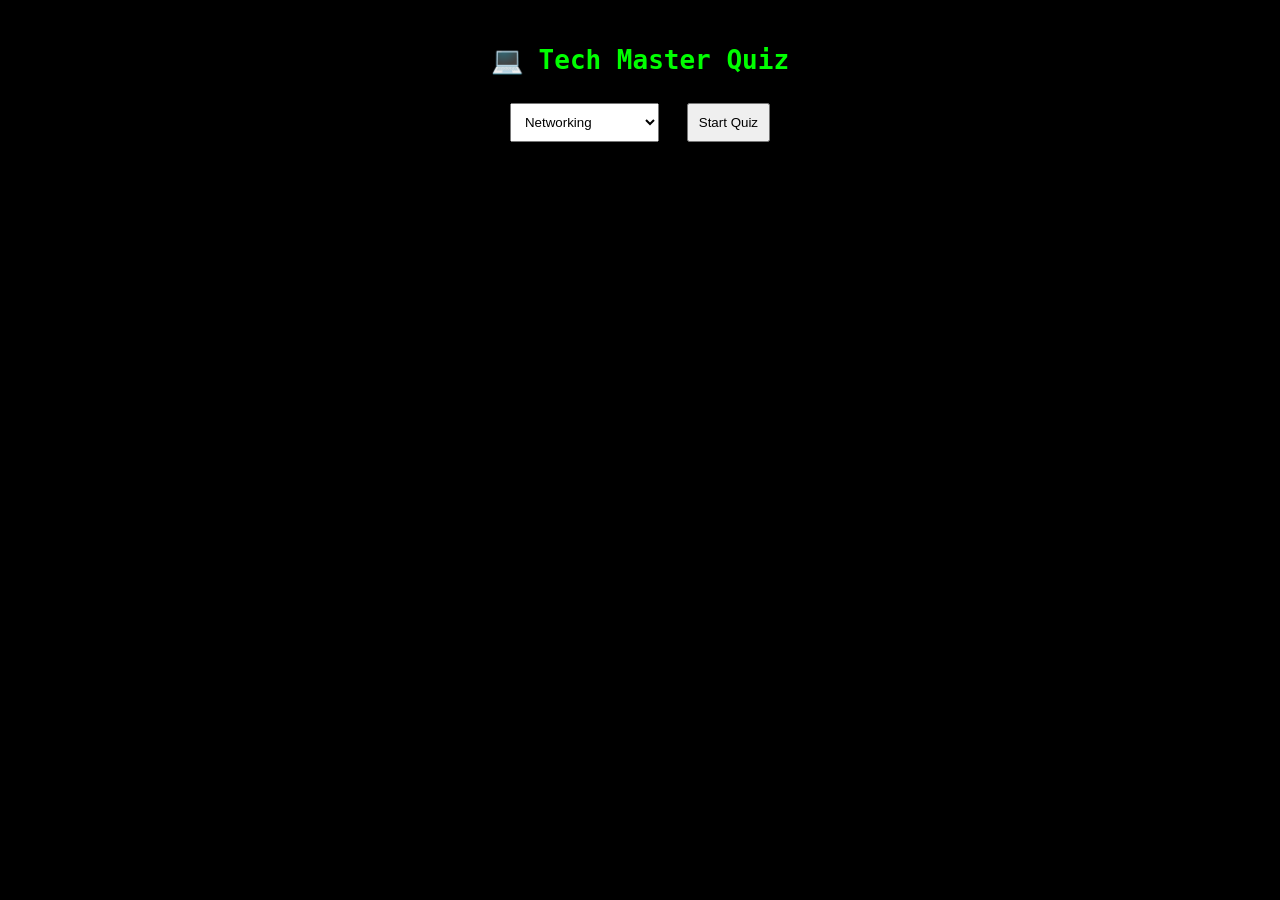
==== index.html @ 67327c17 "first version" ====
<!DOCTYPE html>
<html>
<head>
<link rel="manifest" href="manifest.json">
<meta name="theme-color" content="#000000">
    <title>Tech Master Quiz</title>

    <style>
        body {
            background: #000;
            color: lime;
            font-family: monospace;
            text-align: center;
            padding: 20px;
        }

        select, button {
            padding: 10px;
            margin: 10px;
            cursor: pointer;
        }

        .option {
            display: block;
            margin: 10px auto;
            width: 300px;
        }

        #question {
            margin-top: 30px;
            font-size: 18px;
        }

        #scoreBoard {
            margin-top: 20px;
        }
    </style>
</head>

<body>

    <h1>💻 Tech Master Quiz</h1>

    <select id="category">
        <option value="networking">Networking</option>
        <option value="cybersecurity">Cybersecurity</option>
        <option value="javascript">JavaScript</option>
        <option value="python">Python</option>
        <option value="linux">Linux</option>
        <option value="database">Databases</option>
        <option value="strategy">Strategic Thinking</option>
    </select>

    <button onclick="startQuiz()">Start Quiz</button>

    <div id="scoreBoard"></div>

    <div id="question"></div>
    <div id="options"></div>

    <p id="result"></p>

<script>
let score = Number(localStorage.getItem("score")) || 0;
let level = Number(localStorage.getItem("level")) || 1;
let xp = Number(localStorage.getItem("xp")) || 0;

function saveProgress() {
    localStorage.setItem("score", score);
    localStorage.setItem("level", level);
    localStorage.setItem("xp", xp);
}
const questions = {
    networking: [
        { q: "What does DNS do?", options: ["Resolves domain names", "Encrypts data", "Stores files", "Blocks malware"], answer: "Resolves domain names" },
        { q: "What protocol is used for web pages?", options: ["HTTP", "FTP", "SMTP", "SSH"], answer: "HTTP" },
        { q: "What does IP stand for?", options: ["Internet Protocol", "Internal Process", "Input Program", "Internet Packet"], answer: "Internet Protocol" },
        { q: "What device connects networks?", options: ["Router", "Mouse", "Switch", "Monitor"], answer: "Router" },
        { q: "What port does HTTP use?", options: ["80", "21", "22", "443"], answer: "80" },
        { q: "What is LAN?", options: ["Local Area Network", "Large Access Node", "Light Area Network", "Linked Access Node"], answer: "Local Area Network" },
        { q: "What does TCP ensure?", options: ["Reliable delivery", "Faster CPU", "File storage", "Encryption"], answer: "Reliable delivery" },
        { q: "What is a MAC address?", options: ["Hardware ID", "IP address", "Software key", "Browser ID"], answer: "Hardware ID" },
        { q: "Which layer is DNS in?", options: ["Application", "Network", "Transport", "Physical"], answer: "Application" },
        { q: "What is subnetting used for?", options: ["Dividing networks", "Speeding CPU", "Encrypting files", "Deleting viruses"], answer: "Dividing networks" }
    ],

    cybersecurity: [
        { q: "What is a firewall?", options: ["Traffic filter", "Virus scanner", "Password manager", "Router"], answer: "Traffic filter" },
        { q: "What is phishing?", options: ["Fake login attack", "WiFi setup", "Encryption", "Backup"], answer: "Fake login attack" },
        { q: "What does VPN do?", options: ["Encrypts traffic", "Speeds internet", "Deletes viruses", "Stores data"], answer: "Encrypts traffic" },
        { q: "What is brute force attack?", options: ["Password guessing", "Firewall setup", "Virus scan", "Data backup"], answer: "Password guessing" },
        { q: "What is malware?", options: ["Malicious software", "Safe app", "Network tool", "Browser"], answer: "Malicious software" },
        { q: "What is encryption?", options: ["Data protection", "File deletion", "Network speed", "Virus removal"], answer: "Data protection" },
        { q: "What is 2FA?", options: ["Two-factor authentication", "Fast access", "Firewall type", "File system"], answer: "Two-factor authentication" },
        { q: "What is a zero-day?", options: ["Unknown vulnerability", "Backup system", "Firewall rule", "VPN type"], answer: "Unknown vulnerability" },
        { q: "What does HTTPS add?", options: ["Encryption", "Speed", "Ads", "Storage"], answer: "Encryption" },
        { q: "What is social engineering?", options: ["Human manipulation", "Coding style", "Network design", "Firewall setup"], answer: "Human manipulation" }
    ],

    javascript: [
        { q: "Which keyword declares variable?", options: ["let", "class", "loop", "int"], answer: "let" },
        { q: "JS runs in?", options: ["Browser", "Database", "CPU", "Router"], answer: "Browser" },
        { q: "What is DOM?", options: ["Page structure", "Database", "OS", "Server"], answer: "Page structure" },
        { q: "Which symbol is used for comments?", options: ["//", "##", "**", "--"], answer: "//" },
        { q: "What is an array?", options: ["List", "Number", "Function", "Loop"], answer: "List" },
        { q: "What is typeof?", options: ["Check type", "Loop", "Function", "Error"], answer: "Check type" },
        { q: "Which is async keyword?", options: ["async", "sync", "wait", "run"], answer: "async" },
        { q: "What is NaN?", options: ["Not a Number", "Null", "Array", "Object"], answer: "Not a Number" },
        { q: "What does JSON stand for?", options: ["JavaScript Object Notation", "JS Object Node", "Java Script Online Node", "None"], answer: "JavaScript Object Notation" },
        { q: "What is event in JS?", options: ["User action", "Database", "File", "Server"], answer: "User action" }
    ],

    python: [
        { q: "Keyword for function?", options: ["def", "func", "function", "lambda"], answer: "def" },
        { q: "Python uses?", options: ["Indentation", "Brackets", "Tags", "Pointers"], answer: "Indentation" },
        { q: "List type?", options: ["Array", "Object", "Table", "Stack"], answer: "Array" },
        { q: "Print function?", options: ["print()", "echo()", "log()", "write()"], answer: "print()" },
        { q: "Python is?", options: ["Interpreted", "Compiled only", "Hardware", "Database"], answer: "Interpreted" },
        { q: "Loop keyword?", options: ["for", "repeat", "loop", "cycle"], answer: "for" },
        { q: "Data type for true/false?", options: ["bool", "int", "str", "float"], answer: "bool" },
        { q: "File open function?", options: ["open()", "read()", "file()", "load()"], answer: "open()" },
        { q: "Python creator?", options: ["Guido van Rossum", "Elon Musk", "Linus", "Bill Gates"], answer: "Guido van Rossum" },
        { q: "Import keyword?", options: ["import", "include", "using", "load"], answer: "import" }
    ],

    linux: [
        { q: "List files?", options: ["ls", "dir", "show", "list"], answer: "ls" },
        { q: "Change directory?", options: ["cd", "move", "go", "dir"], answer: "cd" },
        { q: "Who am I command?", options: ["whoami", "me", "id", "user"], answer: "whoami" },
        { q: "Root user symbol?", options: ["#", "$", "@", "%"], answer: "#" },
        { q: "Remove file?", options: ["rm", "del", "erase", "remove"], answer: "rm" },
        { q: "Show processes?", options: ["ps", "proc", "task", "run"], answer: "ps" },
        { q: "Network test?", options: ["ping", "net", "test", "check"], answer: "ping" },
        { q: "Update packages?", options: ["apt update", "update", "get update", "install"], answer: "apt update" },
        { q: "Kernel is?", options: ["Core OS", "App", "Browser", "File"], answer: "Core OS" },
        { q: "File permissions?", options: ["chmod", "perm", "access", "auth"], answer: "chmod" }
    ],

    database: [
        { q: "SQL stands for?", options: ["Structured Query Language", "Simple Query List", "System Question Language", "None"], answer: "Structured Query Language" },
        { q: "Primary key?", options: ["Unique ID", "Password", "Index", "Table"], answer: "Unique ID" },
        { q: "DB type?", options: ["Relational", "File", "OS", "Network"], answer: "Relational" },
        { q: "SQL command select?", options: ["SELECT", "GET", "FIND", "SHOW"], answer: "SELECT" },
        { q: "Insert data?", options: ["INSERT", "ADD", "PUT", "APPEND"], answer: "INSERT" },
        { q: "Delete data?", options: ["DELETE", "REMOVE", "DROP ALL", "CLEAR"], answer: "DELETE" },
        { q: "Database server?", options: ["MySQL", "Chrome", "Linux", "Router"], answer: "MySQL" },
        { q: "Table is?", options: ["Rows & Columns", "File", "App", "Code"], answer: "Rows & Columns" },
        { q: "NoSQL means?", options: ["Not only SQL", "No Query", "No System", "None"], answer: "Not only SQL" },
        { q: "Backup is?", options: ["Data copy", "Delete", "Encrypt", "Run"], answer: "Data copy" }
    ],

    strategy: [
        { q: "Best first step in problem solving?", options: ["Understand problem", "Code immediately", "Guess", "Skip"], answer: "Understand problem" },
        { q: "Strategy means?", options: ["Plan", "Random action", "Speed", "Error"], answer: "Plan" },
        { q: "What improves decisions?", options: ["Thinking", "Ignoring", "Guessing", "Rushing"], answer: "Thinking" },
        { q: "What is risk analysis?", options: ["Evaluating danger", "Coding", "Hacking", "Deleting"], answer: "Evaluating danger" },
        { q: "Best mindset?", options: ["Adaptive", "Fixed", "Lazy", "Random"], answer: "Adaptive" },
        { q: "What is optimization?", options: ["Better efficiency", "Slower work", "Errors", "Noise"], answer: "Better efficiency" },
        { q: "What is planning?", options: ["Future steps", "Past review", "Guessing", "Skipping"], answer: "Future steps" },
        { q: "Strategy in cybersecurity?", options: ["Defense planning", "Hacking", "Deleting logs", "Ignoring"], answer: "Defense planning" },
        { q: "Good learner does what?", options: ["Iterates", "Stops", "Ignores", "Copies blindly"], answer: "Iterates" },
        { q: "Best approach to learning?", options: ["Practice", "Only reading", "Skipping", "Memorizing"], answer: "Practice" }
    ]
};
if ("serviceWorker" in navigator) {
    navigator.serviceWorker.register("sw.js");
}

let currentIndex = 0;
let currentQuestions = [];
let currentAnswer = "";

function startQuiz() {
    const category = document.getElementById("category").value;

    currentQuestions = questions[category];
    currentIndex = 0;
    score = 0;

    loadQuestion();
}

function loadQuestion() {
    if (currentIndex >= currentQuestions.length) {
        document.getElementById("question").innerHTML = "Quiz Finished!";
        document.getElementById("options").innerHTML = "";
        document.getElementById("scoreBoard").innerHTML =
            `🎯 Final Score: ${score}/${currentQuestions.length}`;
        return;
    }

    const q = currentQuestions[currentIndex];

    document.getElementById("question").innerText = q.q;
    document.getElementById("result").innerText = "";

    currentAnswer = q.answer;

    const optionsDiv = document.getElementById("options");
    optionsDiv.innerHTML = "";

    q.options.forEach(opt => {
        const btn = document.createElement("button");
        btn.innerText = opt;
        btn.className = "option";

        btn.onclick = () => {
            if (opt === currentAnswer) {
                score++;
                document.getElementById("result").innerText = "✅ Correct!";
            } else {
                document.getElementById("result").innerText =
                    "❌ Wrong! Answer: " + currentAnswer;
            }
          
            currentIndex++;
            setTimeout(loadQuestion, 800);
        };
          saveProgress();
        optionsDiv.appendChild(btn);
    });

    document.getElementById("scoreBoard").innerText =
        `Score: ${score}/${currentIndex}`;
}

</script>

</body>
</html>
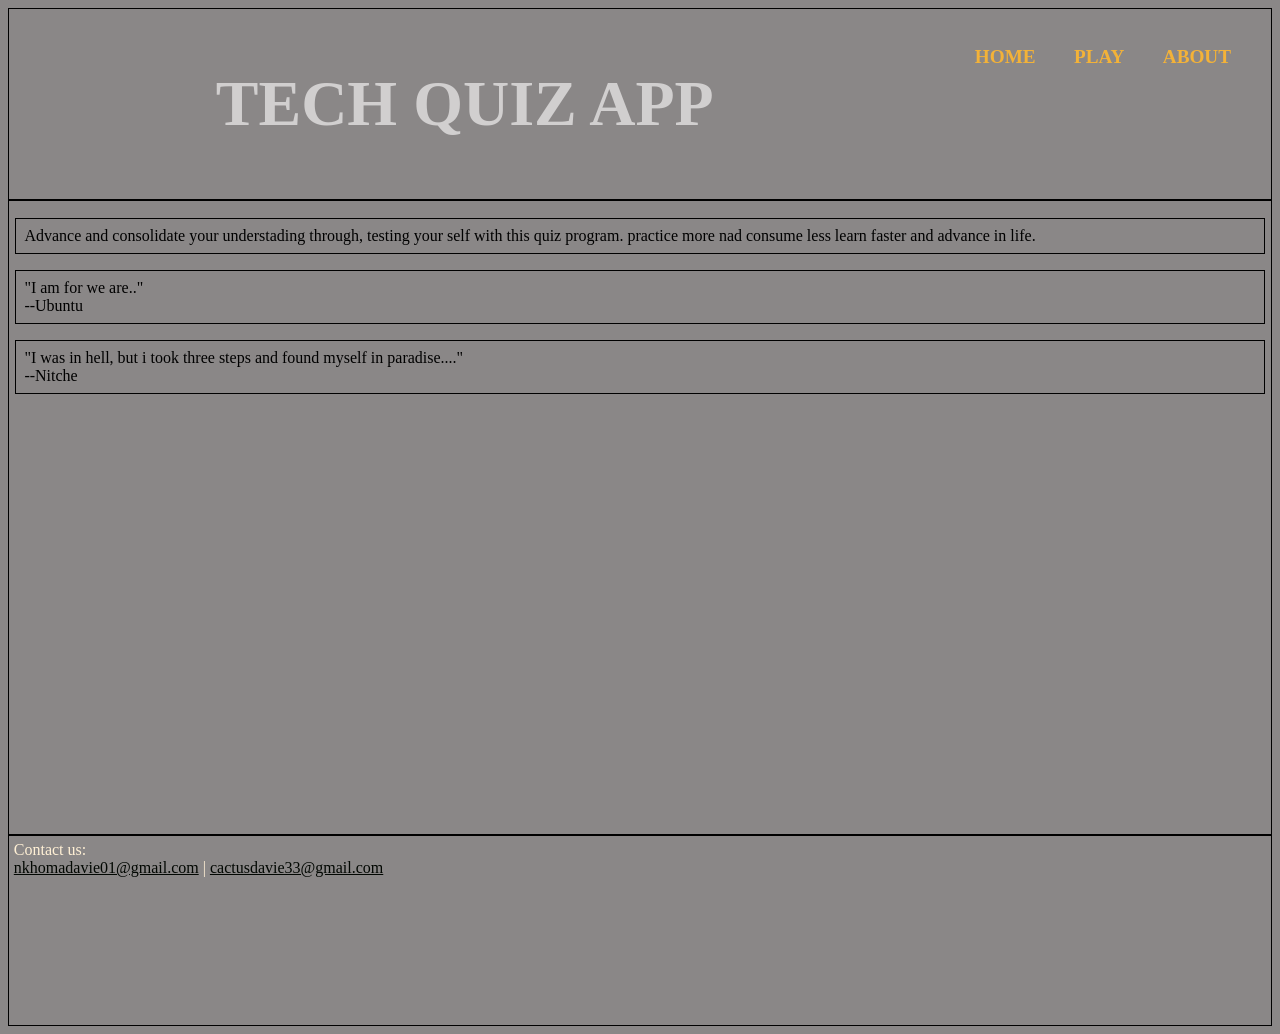
==== commit 8044e9f1: "new version tech app" ====
--- a/index.html
+++ b/index.html
@@ -1,230 +1,36 @@
 <!DOCTYPE html>
-<html>
+<html lang="en">
 <head>
-<link rel="manifest" href="manifest.json">
-<meta name="theme-color" content="#000000">
-    <title>Tech Master Quiz</title>
 
-    <style>
-        body {
-            background: #000;
-            color: lime;
-            font-family: monospace;
-            text-align: center;
-            padding: 20px;
-        }
+   <link rel="stylesheet" href="index.css">
+    <meta charset="UTF-8">
+    <meta name="viewport" content="width=device-width, initial-scale=1.0">
+    <title>TECH QUIZ</title>
+</head>
+<body>
+    <header>
 
-        select, button {
-            padding: 10px;
-            margin: 10px;
-            cursor: pointer;
-        }
-
-        .option {
-            display: block;
-            margin: 10px auto;
-            width: 300px;
-        }
-
-        #question {
-            margin-top: 30px;
-            font-size: 18px;
-        }
-
-        #scoreBoard {
-            margin-top: 20px;
-        }
-    </style>
-</head>
-
-<body>
-
-    <h1>💻 Tech Master Quiz</h1>
-
-    <select id="category">
-        <option value="networking">Networking</option>
-        <option value="cybersecurity">Cybersecurity</option>
-        <option value="javascript">JavaScript</option>
-        <option value="python">Python</option>
-        <option value="linux">Linux</option>
-        <option value="database">Databases</option>
-        <option value="strategy">Strategic Thinking</option>
-    </select>
-
-    <button onclick="startQuiz()">Start Quiz</button>
-
-    <div id="scoreBoard"></div>
-
-    <div id="question"></div>
-    <div id="options"></div>
-
-    <p id="result"></p>
-
-<script>
-let score = Number(localStorage.getItem("score")) || 0;
-let level = Number(localStorage.getItem("level")) || 1;
-let xp = Number(localStorage.getItem("xp")) || 0;
-
-function saveProgress() {
-    localStorage.setItem("score", score);
-    localStorage.setItem("level", level);
-    localStorage.setItem("xp", xp);
-}
-const questions = {
-    networking: [
-        { q: "What does DNS do?", options: ["Resolves domain names", "Encrypts data", "Stores files", "Blocks malware"], answer: "Resolves domain names" },
-        { q: "What protocol is used for web pages?", options: ["HTTP", "FTP", "SMTP", "SSH"], answer: "HTTP" },
-        { q: "What does IP stand for?", options: ["Internet Protocol", "Internal Process", "Input Program", "Internet Packet"], answer: "Internet Protocol" },
-        { q: "What device connects networks?", options: ["Router", "Mouse", "Switch", "Monitor"], answer: "Router" },
-        { q: "What port does HTTP use?", options: ["80", "21", "22", "443"], answer: "80" },
-        { q: "What is LAN?", options: ["Local Area Network", "Large Access Node", "Light Area Network", "Linked Access Node"], answer: "Local Area Network" },
-        { q: "What does TCP ensure?", options: ["Reliable delivery", "Faster CPU", "File storage", "Encryption"], answer: "Reliable delivery" },
-        { q: "What is a MAC address?", options: ["Hardware ID", "IP address", "Software key", "Browser ID"], answer: "Hardware ID" },
-        { q: "Which layer is DNS in?", options: ["Application", "Network", "Transport", "Physical"], answer: "Application" },
-        { q: "What is subnetting used for?", options: ["Dividing networks", "Speeding CPU", "Encrypting files", "Deleting viruses"], answer: "Dividing networks" }
-    ],
-
-    cybersecurity: [
-        { q: "What is a firewall?", options: ["Traffic filter", "Virus scanner", "Password manager", "Router"], answer: "Traffic filter" },
-        { q: "What is phishing?", options: ["Fake login attack", "WiFi setup", "Encryption", "Backup"], answer: "Fake login attack" },
-        { q: "What does VPN do?", options: ["Encrypts traffic", "Speeds internet", "Deletes viruses", "Stores data"], answer: "Encrypts traffic" },
-        { q: "What is brute force attack?", options: ["Password guessing", "Firewall setup", "Virus scan", "Data backup"], answer: "Password guessing" },
-        { q: "What is malware?", options: ["Malicious software", "Safe app", "Network tool", "Browser"], answer: "Malicious software" },
-        { q: "What is encryption?", options: ["Data protection", "File deletion", "Network speed", "Virus removal"], answer: "Data protection" },
-        { q: "What is 2FA?", options: ["Two-factor authentication", "Fast access", "Firewall type", "File system"], answer: "Two-factor authentication" },
-        { q: "What is a zero-day?", options: ["Unknown vulnerability", "Backup system", "Firewall rule", "VPN type"], answer: "Unknown vulnerability" },
-        { q: "What does HTTPS add?", options: ["Encryption", "Speed", "Ads", "Storage"], answer: "Encryption" },
-        { q: "What is social engineering?", options: ["Human manipulation", "Coding style", "Network design", "Firewall setup"], answer: "Human manipulation" }
-    ],
-
-    javascript: [
-        { q: "Which keyword declares variable?", options: ["let", "class", "loop", "int"], answer: "let" },
-        { q: "JS runs in?", options: ["Browser", "Database", "CPU", "Router"], answer: "Browser" },
-        { q: "What is DOM?", options: ["Page structure", "Database", "OS", "Server"], answer: "Page structure" },
-        { q: "Which symbol is used for comments?", options: ["//", "##", "**", "--"], answer: "//" },
-        { q: "What is an array?", options: ["List", "Number", "Function", "Loop"], answer: "List" },
-        { q: "What is typeof?", options: ["Check type", "Loop", "Function", "Error"], answer: "Check type" },
-        { q: "Which is async keyword?", options: ["async", "sync", "wait", "run"], answer: "async" },
-        { q: "What is NaN?", options: ["Not a Number", "Null", "Array", "Object"], answer: "Not a Number" },
-        { q: "What does JSON stand for?", options: ["JavaScript Object Notation", "JS Object Node", "Java Script Online Node", "None"], answer: "JavaScript Object Notation" },
-        { q: "What is event in JS?", options: ["User action", "Database", "File", "Server"], answer: "User action" }
-    ],
-
-    python: [
-        { q: "Keyword for function?", options: ["def", "func", "function", "lambda"], answer: "def" },
-        { q: "Python uses?", options: ["Indentation", "Brackets", "Tags", "Pointers"], answer: "Indentation" },
-        { q: "List type?", options: ["Array", "Object", "Table", "Stack"], answer: "Array" },
-        { q: "Print function?", options: ["print()", "echo()", "log()", "write()"], answer: "print()" },
-        { q: "Python is?", options: ["Interpreted", "Compiled only", "Hardware", "Database"], answer: "Interpreted" },
-        { q: "Loop keyword?", options: ["for", "repeat", "loop", "cycle"], answer: "for" },
-        { q: "Data type for true/false?", options: ["bool", "int", "str", "float"], answer: "bool" },
-        { q: "File open function?", options: ["open()", "read()", "file()", "load()"], answer: "open()" },
-        { q: "Python creator?", options: ["Guido van Rossum", "Elon Musk", "Linus", "Bill Gates"], answer: "Guido van Rossum" },
-        { q: "Import keyword?", options: ["import", "include", "using", "load"], answer: "import" }
-    ],
-
-    linux: [
-        { q: "List files?", options: ["ls", "dir", "show", "list"], answer: "ls" },
-        { q: "Change directory?", options: ["cd", "move", "go", "dir"], answer: "cd" },
-        { q: "Who am I command?", options: ["whoami", "me", "id", "user"], answer: "whoami" },
-        { q: "Root user symbol?", options: ["#", "$", "@", "%"], answer: "#" },
-        { q: "Remove file?", options: ["rm", "del", "erase", "remove"], answer: "rm" },
-        { q: "Show processes?", options: ["ps", "proc", "task", "run"], answer: "ps" },
-        { q: "Network test?", options: ["ping", "net", "test", "check"], answer: "ping" },
-        { q: "Update packages?", options: ["apt update", "update", "get update", "install"], answer: "apt update" },
-        { q: "Kernel is?", options: ["Core OS", "App", "Browser", "File"], answer: "Core OS" },
-        { q: "File permissions?", options: ["chmod", "perm", "access", "auth"], answer: "chmod" }
-    ],
-
-    database: [
-        { q: "SQL stands for?", options: ["Structured Query Language", "Simple Query List", "System Question Language", "None"], answer: "Structured Query Language" },
-        { q: "Primary key?", options: ["Unique ID", "Password", "Index", "Table"], answer: "Unique ID" },
-        { q: "DB type?", options: ["Relational", "File", "OS", "Network"], answer: "Relational" },
-        { q: "SQL command select?", options: ["SELECT", "GET", "FIND", "SHOW"], answer: "SELECT" },
-        { q: "Insert data?", options: ["INSERT", "ADD", "PUT", "APPEND"], answer: "INSERT" },
-        { q: "Delete data?", options: ["DELETE", "REMOVE", "DROP ALL", "CLEAR"], answer: "DELETE" },
-        { q: "Database server?", options: ["MySQL", "Chrome", "Linux", "Router"], answer: "MySQL" },
-        { q: "Table is?", options: ["Rows & Columns", "File", "App", "Code"], answer: "Rows & Columns" },
-        { q: "NoSQL means?", options: ["Not only SQL", "No Query", "No System", "None"], answer: "Not only SQL" },
-        { q: "Backup is?", options: ["Data copy", "Delete", "Encrypt", "Run"], answer: "Data copy" }
-    ],
-
-    strategy: [
-        { q: "Best first step in problem solving?", options: ["Understand problem", "Code immediately", "Guess", "Skip"], answer: "Understand problem" },
-        { q: "Strategy means?", options: ["Plan", "Random action", "Speed", "Error"], answer: "Plan" },
-        { q: "What improves decisions?", options: ["Thinking", "Ignoring", "Guessing", "Rushing"], answer: "Thinking" },
-        { q: "What is risk analysis?", options: ["Evaluating danger", "Coding", "Hacking", "Deleting"], answer: "Evaluating danger" },
-        { q: "Best mindset?", options: ["Adaptive", "Fixed", "Lazy", "Random"], answer: "Adaptive" },
-        { q: "What is optimization?", options: ["Better efficiency", "Slower work", "Errors", "Noise"], answer: "Better efficiency" },
-        { q: "What is planning?", options: ["Future steps", "Past review", "Guessing", "Skipping"], answer: "Future steps" },
-        { q: "Strategy in cybersecurity?", options: ["Defense planning", "Hacking", "Deleting logs", "Ignoring"], answer: "Defense planning" },
-        { q: "Good learner does what?", options: ["Iterates", "Stops", "Ignores", "Copies blindly"], answer: "Iterates" },
-        { q: "Best approach to learning?", options: ["Practice", "Only reading", "Skipping", "Memorizing"], answer: "Practice" }
-    ]
-};
-if ("serviceWorker" in navigator) {
-    navigator.serviceWorker.register("sw.js");
-}
-
-let currentIndex = 0;
-let currentQuestions = [];
-let currentAnswer = "";
-
-function startQuiz() {
-    const category = document.getElementById("category").value;
-
-    currentQuestions = questions[category];
-    currentIndex = 0;
-    score = 0;
-
-    loadQuestion();
-}
-
-function loadQuestion() {
-    if (currentIndex >= currentQuestions.length) {
-        document.getElementById("question").innerHTML = "Quiz Finished!";
-        document.getElementById("options").innerHTML = "";
-        document.getElementById("scoreBoard").innerHTML =
-            `🎯 Final Score: ${score}/${currentQuestions.length}`;
-        return;
-    }
-
-    const q = currentQuestions[currentIndex];
-
-    document.getElementById("question").innerText = q.q;
-    document.getElementById("result").innerText = "";
-
-    currentAnswer = q.answer;
-
-    const optionsDiv = document.getElementById("options");
-    optionsDiv.innerHTML = "";
-
-    q.options.forEach(opt => {
-        const btn = document.createElement("button");
-        btn.innerText = opt;
-        btn.className = "option";
-
-        btn.onclick = () => {
-            if (opt === currentAnswer) {
-                score++;
-                document.getElementById("result").innerText = "✅ Correct!";
-            } else {
-                document.getElementById("result").innerText =
-                    "❌ Wrong! Answer: " + currentAnswer;
-            }
-          
-            currentIndex++;
-            setTimeout(loadQuestion, 800);
-        };
-          saveProgress();
-        optionsDiv.appendChild(btn);
-    });
-
-    document.getElementById("scoreBoard").innerText =
-        `Score: ${score}/${currentIndex}`;
-}
-
-</script>
-
+        <h1> TECH QUIZ APP</h1>
+        <nav>
+            <ul>
+                <li>
+                    <a href="#">HOME</a></li>
+                <li>  <a href="quiz.html">PLAY</a></li>
+                <li>  <a href="#">ABOUT</a></li>
+            </ul>
+        </nav>
+    </header>
+    <section>
+        <p>
+            Advance and consolidate your understading through, testing your self with this quiz program. practice more nad consume less learn faster and advance in life.
+        </p>
+        <p>"I am for we are.." <br>--Ubuntu</p>
+        <p>"I was in hell, but i took three steps and found myself in paradise...." <br> --Nitche</p>
+    </section>
+    <footer>
+        Contact us: <br>
+        <a href="mailto:nkhomadavie01@gmail.com">nkhomadavie01@gmail.com</a> |
+        <a href="mailto:cactusdavie33@gmail.com">cactusdavie33@gmail.com</a>
+    </footer>
 </body>
 </html>
--- a/index.css
+++ b/index.css
@@ -0,0 +1,150 @@
+body{
+    font-family: "Black Ops One";
+    background-color: rgb(138, 135, 135);
+    color: rgb(255, 240, 213);
+}
+
+
+
+header{
+    display: flex;
+    border: 1px solid black;
+    padding: .3em;
+    margin: 0 auto;
+}
+
+header h1{
+    font-size: 4em;
+    margin-top: 0;
+    color: rgb(209, 207, 207);
+     width: 55%;
+     font-weight: bolder;
+}
+
+header ul{
+    display: flex;
+    width: 35%;
+    align-items: left;
+    
+    
+}
+
+header li{
+    margin:1rem;
+    list-style: none;
+
+}
+header li a{
+    text-decoration: none;
+    font-size: 1.2rem;
+    font-weight: bolder;
+    padding: 0.2rem;
+    color: rgb(243, 178, 56);
+    width: 20%;
+}
+header a:hover{
+  border: 0.15rem dashed rgb(201, 193, 193);
+}
+section{
+
+    border: 1px solid black;
+    height: 70vh;
+    padding: 0.1rem 0.4rem;
+}
+section p{
+    border: 1px solid black;
+    padding: 0.5rem;
+    color: black;
+}
+section h1{
+    margin-top: 0;
+}
+footer{
+
+    border: 1px solid black;
+    padding: 0.3rem;
+    margin-bottom: 0;
+    
+}
+footer, header{
+    height: 20vh;
+}
+
+
+
+@media(min-width: 700px){
+
+    header ul{
+        max-width: 300px;
+        margin-right: 1rem;
+    }
+    header h1{
+        width: 70%;
+        text-align: center;
+        margin: auto;
+        padding: 0.01rem 0;
+    }
+}
+
+
+
+
+
+
+@media(max-width: 850px){
+    header{
+        display: flex;
+        flex-direction: column;
+        
+        margin: 0 auto;
+        text-align: center;
+        justify-content: center;
+
+    }
+    header h1{
+        margin: 0 .03rem;
+        height: 50%;
+        padding: 0.1rem;
+        margin-bottom: 1rem;
+    }
+
+    header h1, header nav{
+        width: 100%;
+    }
+
+     header nav{
+        text-align: center;
+        justify-content: center;
+     }
+
+     nav ul, nav li{
+         margin: 0;
+     }
+
+     nav ul {
+        margin: auto;    
+        height: 100%;
+        width: 100%;
+     }
+
+      nav li{
+        margin: auto;
+        width: 30%;
+        height: 100%;
+        margin-right: 2rem;
+      }
+
+      nav{
+        height: 30%;
+        background: grey;
+        text-align: center;
+      }
+      
+      
+}
+
+
+
+footer a {
+    color: rgb(2, 7, 2);
+}
